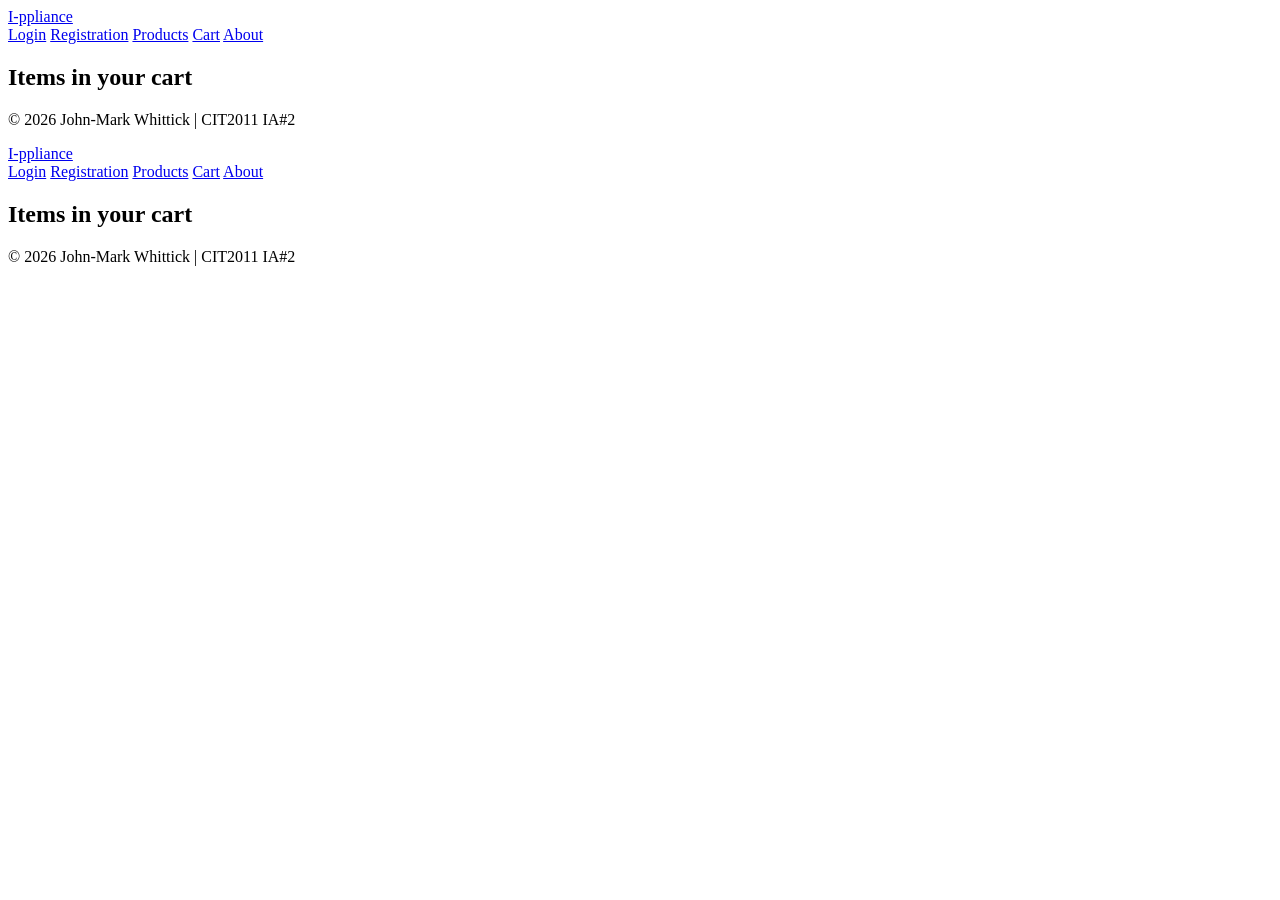
==== cart.html @ 8e4817e6 "Update cart.html" ====
<!DOCTYPE html>
<html lang="en">

<head>
    <meta charset="UTF-8">
    <meta name="viewport" content="width=device-width, initial-scale=1.0">
    <title>Cart</title>
    <link href="https://fonts.googleapis.com/css2?family=Poppins:wght@300;400;600;700&display=swap" rel="stylesheet">
    <link rel="stylesheet" href="style.css">
</head>

<body>
    <header>
        <a href="index.html" class="logo">I-ppliance</a>

        <div class="mobile-nav-button" id="mobile-card">
            <span class="bar"></span>
            <span class="bar"></span>
            <span class="bar"></span>
        </div>

        <nav>
            <a href="login.html">Login</a>
            <a href="register.html">Registration</a>
            <a href="index.html">Products</a>
            <a href="cart.html">Cart</a>
            <a href="about.html">About</a>
        </nav>
    </header>

    <main>
        <section>
            <h1>Items in your cart</h1>
            <div id="cart-container">
                </div>
        </section>
    </main>

    <footer>
        <p>&copy; 2026 John-Mark Whittick | CIT2011 IA#2</p>
    </footer>

    <script src="script.js"></script>
</body>

</html><!DOCTYPE html>
<html lang="en">


    <head>
    <meta charset="UTF-8">
    <meta name="viewport" content="width=device-width, initial-scale=1.0">
    <title>Cart</title>
    <link href="https://fonts.googleapis.com/css2?family=Poppins:wght@300;400;600;700&display=swap" rel="stylesheet">
    <link rel="stylesheet" href="../style.css">
  </head>
<body>
<header>
    <a href="index.html" class="logo">I-ppliance</a>

    <div class="mobile-nav-button" id="mobile-card">
        <span class="bar"></span>
        <span class="bar"></span>
        <span class="bar"></span>
    </div>
    
    <nav>
      <a href="login.html">Login</a>
        <a href="register.html">Registration</a>
        <a href="index.html">Products</a>
        <a href="cart.html">Cart</a>
        <a href="about.html">About</a>
        
    </nav>
</header>


<main>
<section>
  <h1>Items in your cart</h1>
  <div id="cart-container">

  </div>

  


</section>

  </main>

 <footer>
    <p>&copy; 2026 John-Mark Whittick | CIT2011 IA#2</p>
</footer>

<script src="../script.js"></script>
</body>
</html>
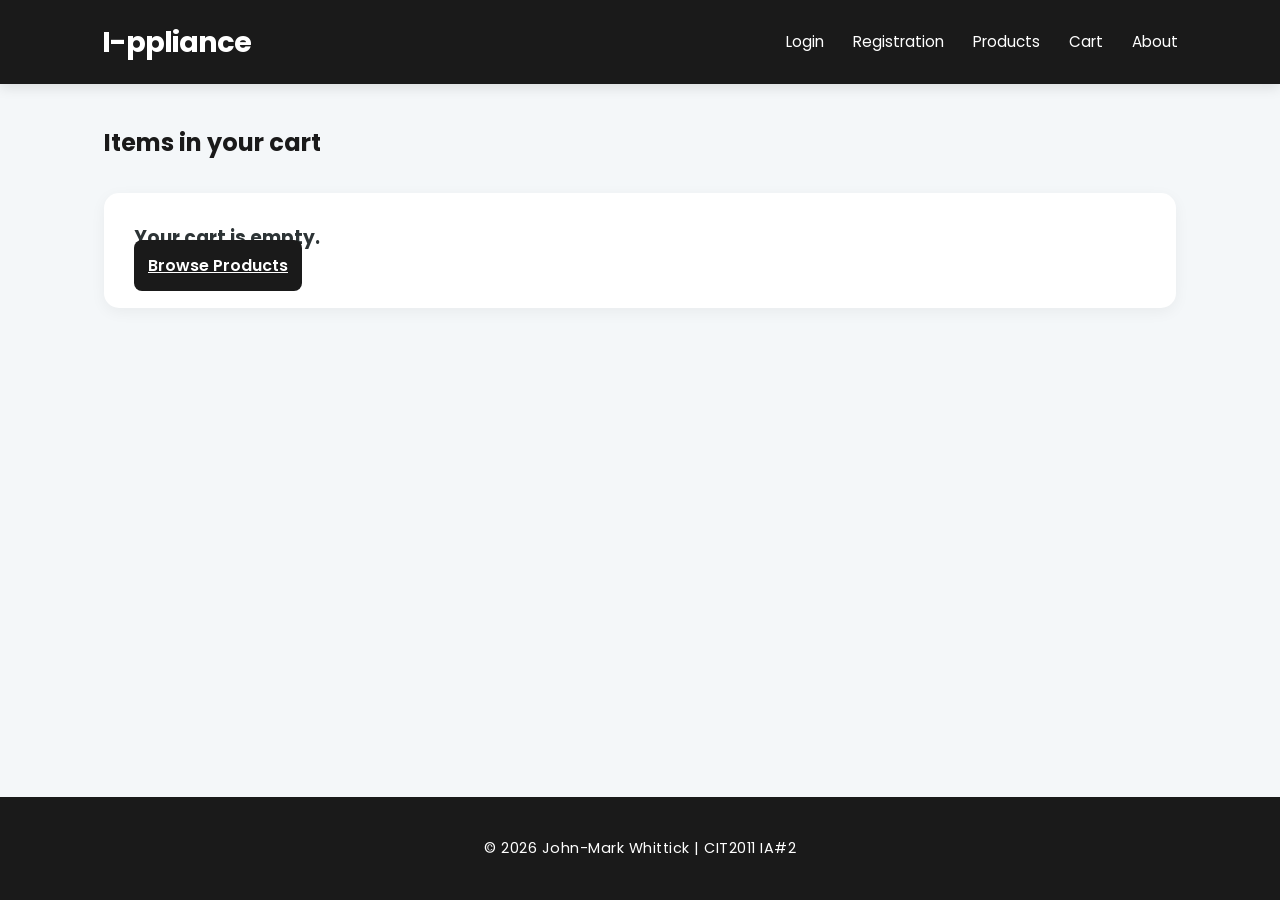
==== commit 38749453: "Update cart.html" ====
--- a/cart.html
+++ b/cart.html
@@ -4,7 +4,7 @@
 <head>
     <meta charset="UTF-8">
     <meta name="viewport" content="width=device-width, initial-scale=1.0">
-    <title>Cart</title>
+    <title>Cart | I-ppliance</title>
     <link href="https://fonts.googleapis.com/css2?family=Poppins:wght@300;400;600;700&display=swap" rel="stylesheet">
     <link rel="stylesheet" href="style.css">
 </head>
@@ -43,56 +43,4 @@
     <script src="script.js"></script>
 </body>
 
-</html><!DOCTYPE html>
-<html lang="en">
-
-
-    <head>
-    <meta charset="UTF-8">
-    <meta name="viewport" content="width=device-width, initial-scale=1.0">
-    <title>Cart</title>
-    <link href="https://fonts.googleapis.com/css2?family=Poppins:wght@300;400;600;700&display=swap" rel="stylesheet">
-    <link rel="stylesheet" href="../style.css">
-  </head>
-<body>
-<header>
-    <a href="index.html" class="logo">I-ppliance</a>
-
-    <div class="mobile-nav-button" id="mobile-card">
-        <span class="bar"></span>
-        <span class="bar"></span>
-        <span class="bar"></span>
-    </div>
-    
-    <nav>
-      <a href="login.html">Login</a>
-        <a href="register.html">Registration</a>
-        <a href="index.html">Products</a>
-        <a href="cart.html">Cart</a>
-        <a href="about.html">About</a>
-        
-    </nav>
-</header>
-
-
-<main>
-<section>
-  <h1>Items in your cart</h1>
-  <div id="cart-container">
-
-  </div>
-
-  
-
-
-</section>
-
-  </main>
-
- <footer>
-    <p>&copy; 2026 John-Mark Whittick | CIT2011 IA#2</p>
-</footer>
-
-<script src="../script.js"></script>
-</body>
 </html>
--- a/style.css
+++ b/style.css
@@ -0,0 +1,780 @@
+
+
+/* 1c Consistency & Theme - CSS Variables */
+:root {
+    --primary-dark-grey: #1a1a1a;
+    --accent-gold: #e6b800;
+    --bg-light: #f4f7f9;
+    --white: #ffffff;
+    --text-dark: #2d3436;
+    --error-red: #d9534f;
+    --transition: all 0.3s ease;
+}
+
+/* 1a CSS Selectors - Universal selector resets browser defaults */
+* {
+    box-sizing: border-box;
+    margin: 0;
+    padding: 0;
+    font-family: 'Poppins', sans-serif;
+}
+
+/* 1b Layout & Positioning - Flexbox keeps footer at bottom */
+body {
+    background-color: var(--bg-light);
+    color: var(--text-dark);
+    line-height: 1.6;
+    display: flex;
+    flex-direction: column;
+    min-height: 100vh;
+}
+
+/* 1b Layout & Positioning - Sticky header */
+header {
+    background: var(--primary-dark-grey);
+    padding: 1.2rem 8%;
+    display: flex;
+    justify-content: space-between;
+    align-items: center;
+    z-index: 1000;
+    box-shadow: 0 4px 12px rgba(0,0,0,0.1);
+}
+
+header .logo {
+    color: var(--white);
+    font-size: 1.8rem;
+    font-weight: 700;
+    text-decoration: none;
+    letter-spacing: -1px;
+}
+
+.logo:hover {
+    color: var(--accent-gold);
+    transform: scale(1.05);
+}
+
+nav a {
+    color: var(--white);
+    text-decoration: none;
+    margin-left: 25px;
+    font-weight: 400;
+    font-size: 0.95rem;
+    transition: var(--transition);
+}
+
+nav a:hover {
+    color: var(--accent-gold);
+}
+
+main {
+    flex: 1;
+    width: 100%;
+}
+
+section {
+    max-width: 1200px;
+    margin: 40px auto;
+    padding: 0 5%;
+}
+
+h1, h2 {
+    color: var(--primary-dark-grey);
+    margin-bottom: 20px;
+}
+
+/* 1b Layout - Flexbox centers login/register */
+.user-section {
+    display: flex;
+    justify-content: center;
+    align-items: center;
+    min-height: 70vh;
+    padding: 40px 20px;
+}
+
+.user-card {
+    background: var(--white);
+    padding: 45px;
+    border-radius: 15px;
+    box-shadow: 0 15px 35px rgba(0,0,0,0.1);
+    width: 100%;
+    max-width: 450px;
+    text-align: center;
+}
+
+/* 1b Layout - CSS Grid for products */
+#productgrid {
+    display: grid;
+    grid-template-columns: repeat(auto-fit, minmax(280px, 1fr));
+    gap: 30px;
+    margin-top: 30px;
+}
+
+/* 1b Layout - Flexbox for category row */
+.categories {
+    display: flex;
+    gap: 12px;
+    margin-bottom: 30px;
+    flex-wrap: wrap;
+}
+
+.category-btn {
+    padding: 10px 20px;
+    border: 2px solid var(--primary-dark-grey);
+    background: transparent;
+    color: var(--primary-dark-grey);
+    border-radius: 25px;
+    font-weight: 600;
+    cursor: pointer;
+    transition: var(--transition);
+}
+
+.category-btn.active, .category-btn:hover {
+    background: var(--primary-dark-grey);
+    color: var(--white);
+}
+
+/* 1a CSS Selectors - Base Button Styles */
+.btn {
+    background: var(--primary-dark-grey);
+    color: var(--white);
+    padding: 14px;
+    width: 100%; /* Default to full width for forms */
+    border: none;
+    border-radius: 8px;
+    font-weight: 600;
+    margin-top: 15px;
+    cursor: pointer;
+    transition: var(--transition);
+}
+
+.btn:hover {
+    background: var(--accent-gold);
+    color: var(--primary-dark-grey);
+    transform: translateY(-3px);
+    box-shadow: 0 8px 20px rgba(230, 184, 0, 0.3);
+}
+
+/* 1d Code Quality - Specific overrides to stop buttons from stretching */
+#confirm-btn, #confirm-order-btn, #cancel-btn, #clear-btn, 
+#close-btn, #clear-cart-btn, .checkout-link-btn, .remove-btn {
+    width: auto;
+    display: inline-block;
+    padding: 12px 24px;
+    margin-right: 10px;
+}
+
+/* Specific color for the Clear Cart button */
+#clear-cart-btn {
+    background-color: var(--error-red);
+}
+
+/* 3a DOM Injection Target - Cart & Checkout */
+#cart-container, #checkout-summary {
+    margin-top: 30px;
+    background: var(--white);
+    padding: 30px;
+    border-radius: 15px;
+    box-shadow: 0 4px 15px rgba(0,0,0,0.05);
+}
+
+.cart-item {
+    display: flex;
+    justify-content: space-between;
+    align-items: center;
+    padding: 15px 0;
+    border-bottom: 1px solid #eee;
+}
+
+.cart-total {
+    text-align: right;
+    margin-top: 20px;
+    display: flex;
+    flex-direction: column;
+    align-items: flex-end; /* Keeps total text and buttons aligned to the right */
+    gap: 10px;
+}
+
+.cart-img { width: 80px; }
+
+/* 2c & 3a Form Elements */
+.form-group {
+    text-align: left;
+    margin-bottom: 20px;
+}
+
+input, select {
+    width: 100%;
+    padding: 12px;
+    border: 1px solid #ddd;
+    border-radius: 6px;
+    background: #fafafa;
+}
+
+.error-msg {
+    color: var(--error-red);
+    font-size: 0.8rem;
+    display: none;
+    margin-top: 5px;
+}
+
+/* 3a DOM Injection Target - Product cards */
+.product-card {
+    background: var(--white);
+    padding: 20px;
+    border-radius: 12px;
+    box-shadow: 0 4px 15px rgba(0,0,0,0.05);
+    text-align: center;
+    transition: var(--transition);
+}
+
+.product-card:hover {
+    transform: translateY(-5px);
+    box-shadow: 0 10px 25px rgba(0,0,0,0.1);
+}
+
+.product-card img {
+    max-width: 100%;
+    height: 200px;
+    object-fit: contain;
+    margin-bottom: 15px;
+}
+
+.product-card .price {
+    color: var(--accent-gold);
+    font-weight: 700;
+    font-size: 1.2rem;
+}
+
+/* 1c Consistency - About page */
+.about-container {
+    max-width: 900px;
+    margin: 40px auto;
+    padding: 0 20px;
+    text-align: center;
+}
+
+.info-card {
+    background: var(--white);
+    padding: 40px;
+    border-radius: 15px;
+    text-align: left;
+    transition: var(--transition);
+    border: 1px solid transparent;
+}
+
+.info-card:hover {
+    background: var(--primary-dark-grey);
+    color: var(--white);
+}
+
+.info-card:hover h3, .info-card:hover p, .info-card:hover li, .info-card:hover strong {
+    color: var(--white);
+}
+
+/* 1c Consistency - Footer across all pages */
+footer {
+    background-color: var(--primary-dark-grey);
+    color: var(--white);
+    padding: 40px 20px;
+    text-align: center;
+    width: 100%;
+    margin-top: 60px;
+}
+
+/* 1b Layout - Mobile & Desktop Queries */
+@media screen and (max-width: 600px) {
+    nav {
+        display: none;
+        flex-direction: column;
+        position: absolute;
+        top: 80px;
+        left: 0;
+        width: 100%;
+        background: var(--primary-dark-grey);
+        padding: 20px;
+        z-index: 1000;
+    }
+
+    nav.active { display: flex; }
+
+    /* Force all buttons to full width on mobile for better thumb-reach */
+    #confirm-btn, #confirm-order-btn, #cancel-btn, #clear-btn, #close-btn, #clear-cart-btn, .checkout-link-btn {
+        width: 100%;
+        margin-right: 0;
+    }
+
+    .mobile-nav-button {
+        display: flex;
+        flex-direction: column;
+        justify-content: space-between;
+        width: 30px;
+        height: 21px;
+    }
+
+    .mobile-nav-button .bar {
+        height: 3px;
+        width: 100%;
+        background-color: var(--white);
+        border-radius: 10px;
+    }
+}
+
+@media screen and (min-width: 950px) {
+    #productgrid { grid-template-columns: repeat(3, 1fr); }
+    .mobile-nav-button { display: none; }
+}/* 1c Consistency & Theme - CSS Variables */
+:root {
+    --primary-dark-grey: #1a1a1a;
+    --accent-gold: #e6b800;
+    --bg-light: #f4f7f9;
+    --white: #ffffff;
+    --text-dark: #2d3436;
+    --error-red: #d9534f;
+    --transition: all 0.3s ease;
+}
+
+/* 1a CSS Selectors - Universal selector resets browser defaults */
+* {
+    box-sizing: border-box;
+    margin: 0;
+    padding: 0;
+    font-family: 'Poppins', sans-serif;
+}
+
+/* 1b Layout & Positioning - Flexbox keeps footer at bottom */
+body {
+    background-color: var(--bg-light);
+    color: var(--text-dark);
+    line-height: 1.6;
+    display: flex;
+    flex-direction: column;
+    min-height: 100vh;
+}
+
+/* 1b Layout & Positioning - Sticky header */
+header {
+    background: var(--primary-dark-grey);
+    padding: 1.2rem 8%;
+    display: flex;
+    justify-content: space-between;
+    align-items: center;
+    position: sticky;
+    top: 0;
+    z-index: 1000;
+    box-shadow: 0 4px 12px rgba(0,0,0,0.1);
+}
+
+/* 1a CSS Selectors - Descendant selector */
+header .logo {
+    color: var(--white);
+    font-size: 1.8rem;
+    font-weight: 700;
+    text-decoration: none;
+    letter-spacing: -1px;
+}
+
+/* 1a CSS Selectors - Class selector */
+.logo {
+    color: var(--primary-dark-grey);
+    text-decoration: none;
+    font-weight: 700;
+    font-size: 1.5rem;
+    transition: var(--transition);
+}
+
+/* 1a CSS Selectors - Pseudo-class */
+.logo:hover {
+    color: var(--accent-gold);
+    transform: scale(1.05);
+}
+
+/* 1a CSS Selectors - Descendant selector */
+nav a {
+    color: var(--white);
+    text-decoration: none;
+    margin-left: 25px;
+    font-weight: 400;
+    font-size: 0.95rem;
+    transition: var(--transition);
+}
+
+/* 1a CSS Selectors - Pseudo-class */
+nav a:hover {
+    color: var(--accent-gold);
+}
+
+/* 1b Layout - flex:1 pushes footer down */
+main {
+    flex: 1;
+    width: 100%;
+}
+
+/* 1b Layout - Centered content */
+section {
+    max-width: 1200px;
+    margin: 40px auto;
+    padding: 0 5%;
+}
+
+/* 1c Consistency - Element selector for headings */
+h1, h2 {
+    color: var(--primary-dark-grey);
+    margin-bottom: 20px;
+}
+
+/* 1b Layout - Flexbox centers login/register */
+.user-section {
+    display: flex;
+    justify-content: center;
+    align-items: center;
+    min-height: 70vh;
+    padding: 40px 20px;
+}
+
+/* 1c Consistency - Reusable card style */
+.user-card {
+    background: var(--white);
+    padding: 45px;
+    border-radius: 15px;
+    box-shadow: 0 15px 35px rgba(0,0,0,0.1);
+    width: 100%;
+    max-width: 450px;
+    text-align: center;
+}
+
+/* 1b Layout - CSS Grid for products */
+#productgrid {
+    display: grid;
+    grid-template-columns: repeat(auto-fit, minmax(280px, 1fr));
+    gap: 30px;
+    margin-top: 30px;
+}
+
+/* 1a & 1d - Reusable button base */
+.btn, .category-btn {
+    cursor: pointer;
+    transition: var(--transition);
+}
+
+/* 1b Layout - Flexbox for category row */
+.categories {
+    display: flex;
+    gap: 12px;
+    margin-bottom: 30px;
+    flex-wrap: wrap;
+}
+
+/* 1a CSS Selectors - Class selector */
+.category-btn {
+    padding: 10px 20px;
+    border: 2px solid var(--primary-dark-grey);
+    background: transparent;
+    color: var(--primary-dark-grey);
+    border-radius: 25px;
+    font-weight: 600;
+    cursor: pointer;
+    transition: var(--transition);
+}
+
+/* 1a CSS Selectors - Pseudo-class */
+.category-btn.active, .category-btn:hover {
+    background: var(--primary-dark-grey);
+    color: var(--white);
+}
+
+/* 1d Code Quality - Descendant override */
+.categories .btn {
+    width: auto;
+    padding: 10px 25px;
+    margin-right: 10px;
+    display: inline-block;
+}
+
+/* 1a CSS Selectors - Class selector for buttons */
+.btn {
+    background: var(--primary-dark-grey);
+    color: var(--white);
+    padding: 14px;
+    width: 100%;
+    border: none;
+    border-radius: 8px;
+    font-weight: 600;
+    margin-top: 15px;
+}
+
+/* 1a CSS Selectors - Pseudo-class hover */
+.btn:hover {
+    background: var(--accent-gold);
+    color: var(--primary-dark-grey);
+    transform: translateY(-3px);
+    box-shadow: 0 8px 20px rgba(230, 184, 0, 0.3);
+}
+
+/* 1d Code Quality - ID selectors make checkout buttons not full width */
+#confirm-order-btn, #cancel-btn, #clear-btn, #close-btn #clear-cart-btn {
+    width: auto;
+    display: inline-block;
+    margin-right: 10px;
+    padding: 12px 24px;
+}
+
+/* 3a DOM Injection Target - Checkout summary */
+#checkout-summary {
+    margin-top: 30px;
+    background: var(--white);
+    padding: 24px;
+    border-radius: 12px;
+    box-shadow: 0 4px 15px rgba(0,0,0,0.05);
+    max-width: 500px;
+}
+
+#checkout-summary h3 {
+    margin-top: 12px;
+    color: var(--primary-dark-grey);
+}
+
+#checkout-summary hr {
+    border: none;
+    border-top: 1px solid #eee;
+    margin: 12px 0;
+}
+
+/* 2c & 3a Form Validation */
+.form-group {
+    text-align: left;
+    margin-bottom: 20px;
+}
+
+/* 1a CSS Selectors - Element selector for inputs */
+input, select {
+    width: 100%;
+    padding: 12px;
+    border: 1px solid #ddd;
+    border-radius: 6px;
+    background: #fafafa;
+    font-family: 'Poppins', sans-serif;
+}
+
+/* 2c Form Validation - Hidden by default shown by JS */
+.error-msg {
+    color: var(--error-red);
+    font-size: 0.8rem;
+    display: none;
+    margin-top: 5px;
+}
+
+/* 3a DOM Injection Target - Cart container */
+#cart-container {
+    margin-top: 30px;
+    background: var(--white);
+    padding: 30px;
+    border-radius: 15px;
+}
+
+/* 1a CSS Selectors - Class selector for cart rows */
+.cart-item {
+    display: flex;
+    justify-content: space-between;
+    align-items: center;
+    padding: 15px 0;
+    border-bottom: 1px solid #eee;
+}
+
+/* 1a CSS Selectors - Class selector for cart total */
+.cart-total {
+    text-align: right;
+    margin-top: 20px;
+    font-size: 1.1rem;
+    color: var(--primary-dark-grey);
+}
+
+.cart-img        { width: 80px; }
+.remove-btn      { width: auto; }
+.checkout-link-btn { width: auto; margin-top: 20px; }
+
+/* 3a DOM Injection Target - Product cards */
+.product-card {
+    background: var(--white);
+    padding: 20px;
+    border-radius: 12px;
+    box-shadow: 0 4px 15px rgba(0,0,0,0.05);
+    text-align: center;
+    transition: var(--transition);
+}
+
+/* 1a CSS Selectors - Pseudo-class hover */
+.product-card:hover {
+    transform: translateY(-5px);
+    box-shadow: 0 10px 25px rgba(0,0,0,0.1);
+}
+
+.product-card img {
+    max-width: 100%;
+    height: 200px;
+    object-fit: contain;
+    margin-bottom: 15px;
+}
+
+.product-card h3 {
+    font-size: 1.1rem;
+    color: var(--text-dark);
+    margin-bottom: 5px;
+}
+
+/* 1a CSS Selectors - Descendant selector */
+.product-card .price {
+    color: var(--accent-gold);
+    font-weight: 700;
+    font-size: 1.2rem;
+}
+
+/* 1d Code Quality - Descendant override */
+.product-card .btn {
+    width: auto;
+    padding: 8px 20px;
+    font-size: 0.9rem;
+    margin-top: 10px;
+}
+
+/* 1c Consistency - About page */
+.about-container {
+    max-width: 900px;
+    margin: 40px auto;
+    padding: 0 20px;
+    text-align: center;
+}
+
+.main-about-title {
+    font-size: 2.5rem;
+    margin-bottom: 40px;
+}
+
+.about-stack {
+    display: flex;
+    flex-direction: column;
+}
+
+/* 1a CSS Selectors - Class selector */
+.info-card {
+    background: var(--white);
+    padding: 40px;
+    border-radius: 15px;
+    box-shadow: 0 15px 35px rgba(0,0,0,0.1);
+    transition: var(--transition);
+    border: 1px solid transparent;
+    text-align: left;
+}
+
+/* 1a CSS Selectors - Pseudo-class */
+.info-card:hover {
+    background: var(--primary-dark-grey);
+    color: var(--white);
+    transform: translateY(-5px);
+}
+
+
+.info-card:hover h3,
+.info-card:hover a,
+.info-card:hover strong { color: var(--white); }
+
+.info-card:hover p,
+.info-card:hover li { color: var(--white); }
+
+/* 1a CSS Selectors - Descendant selector */
+.info-card:hover a {
+    color: var(--accent-gold) !important;
+    text-decoration: underline;
+}
+
+ .info-card h3 {
+    color: var(--primary-dark-grey);
+    margin-bottom: 15px;
+}
+
+.info-card a {
+    color: var(--primary-dark-grey);
+    text-decoration: none;
+    font-weight: 600;
+    transition: var(--transition);
+}
+
+.dev-details {
+    list-style: none;
+    padding: 0;
+    margin: 15px 0;
+}
+
+.dev-details li { margin-bottom: 10px; }
+
+/* 1c Consistency - Footer across all pages */
+footer {
+    background-color: var(--primary-dark-grey);
+    color: var(--white);
+    padding: 40px 20px;
+    text-align: center;
+    width: 100%;
+    margin-top: 60px;
+}
+
+footer p {
+    margin: 0;
+    font-size: 0.9rem;
+    letter-spacing: 0.5px;
+}
+
+/* 1b Layout - Mobile view max 600px */
+@media screen and (max-width: 600px) {
+    .main-about-title { font-size: 1.8rem; }
+    header { padding: 1rem 5%; }
+
+    nav {
+        display: none;
+        flex-direction: column;
+        position: absolute;
+        top: 80px;
+        left: 0;
+        width: 100%;
+        background: var(--primary-dark-grey);
+        padding: 20px;
+        z-index: 1000;
+        box-shadow: 0 4px 12px rgba(0,0,0,0.2);
+    }
+
+    nav.active { display: flex; }
+
+    nav a {
+        margin: 10px 0;
+        font-size: 1.1rem;
+        border-bottom: 1px solid rgba(255,255,255,0.1);
+        padding-bottom: 10px;
+    }
+
+    .mobile-nav-button {
+        display: flex;
+        flex-direction: column;
+        justify-content: space-between;
+        width: 30px;
+        height: 21px;
+        cursor: pointer;
+    }
+
+    .mobile-nav-button .bar {
+        height: 3px;
+        width: 100%;
+        background-color: var(--white);
+        border-radius: 10px;
+        transition: var(--transition);
+    }
+
+    #confirm-btn, #cancel-btn, #clear-btn, #close-btn {
+        width: 100%;
+        margin-right: 0;
+    }
+}
+
+/* 1b Layout - Desktop view min 950px */
+@media screen and (min-width: 950px) {
+    #productgrid { grid-template-columns: repeat(3, 1fr); }
+    .mobile-nav-button { display: none; }
+}
+
